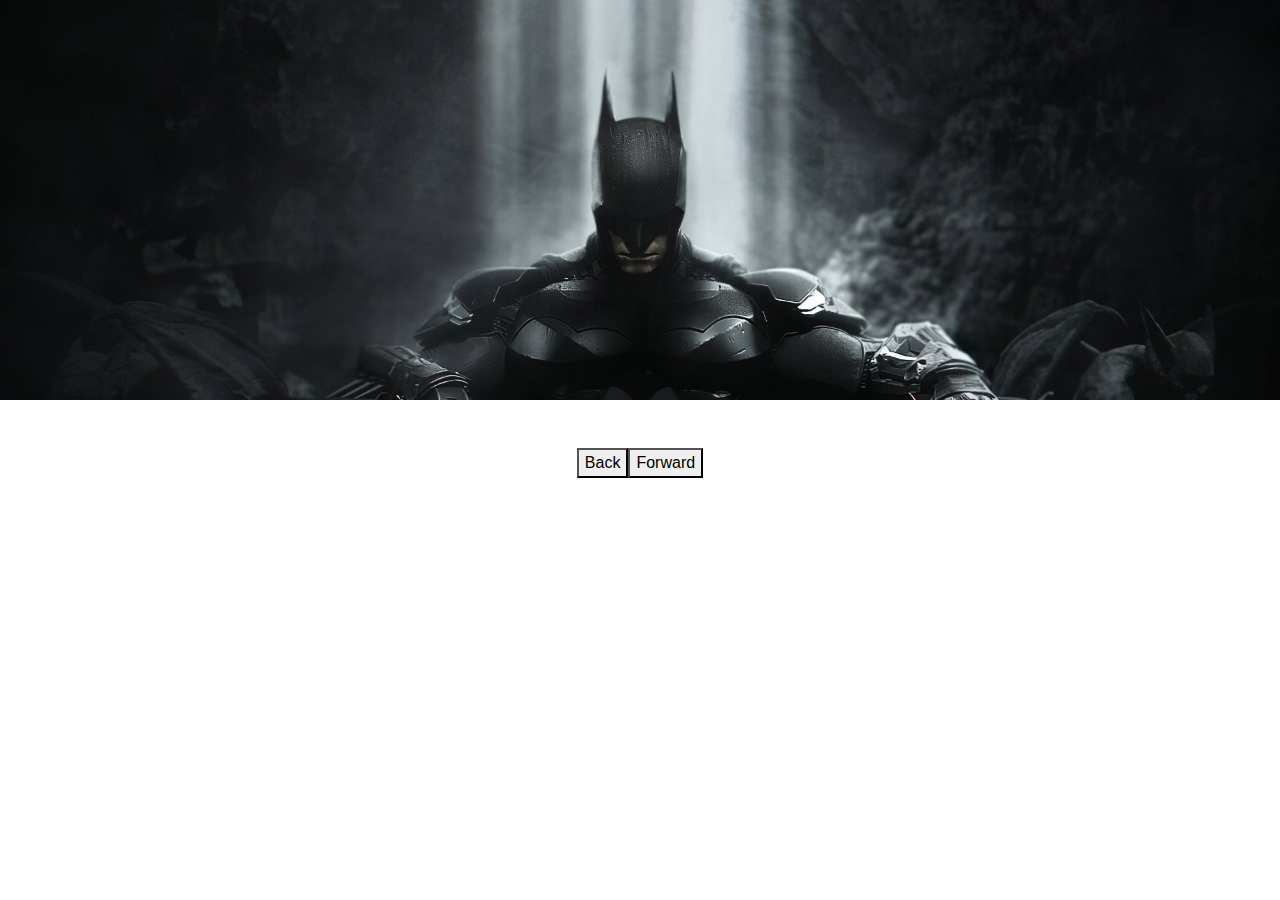
==== week-3/Homework/2-slideshow/index.html @ b4012cbc "act" ====
<!DOCTYPE html>
<html>
  <head>
    <title>Slideshow</title>
    <link
      rel="stylesheet"
      href="https://stackpath.bootstrapcdn.com/bootstrap/4.4.1/css/bootstrap.min.css"
      integrity="sha384-Vkoo8x4CGsO3+Hhxv8T/Q5PaXtkKtu6ug5TOeNV6gBiFeWPGFN9MuhOf23Q9Ifjh"
      crossorigin="anonymous"
    />
    <link rel="stylesheet" href="style.css" />
  </head>
  <body>
    <!-- Write your HTML in here -->
  <div id="img"></div>
    <!-- <img src="./1.jpg" id="img" alt="batman-wallpaper-black-1" height="500px" width="800px" class="center"> -->
    <br><br>
  <div class="container">
    <button type="button" id="back" > Back </button>
    <button type="button" id="forward"> Forward </button>
  </div>  
  </body>
  <script src="slideshow.js"></script>
</html>
---- week-3/Homework/2-slideshow/style.css ----
/** Write your CSS in here **/


.center {
    display: block;
    margin-left: auto;
    margin-right: auto;
    margin-top: 50px;
    width: 50%;
}

.container {
    display: flex;
    justify-content: center;
}

#img {
    width: 100%;
    height: 400px;
    background-size: cover;
    background-image: url(1.jpg);
}
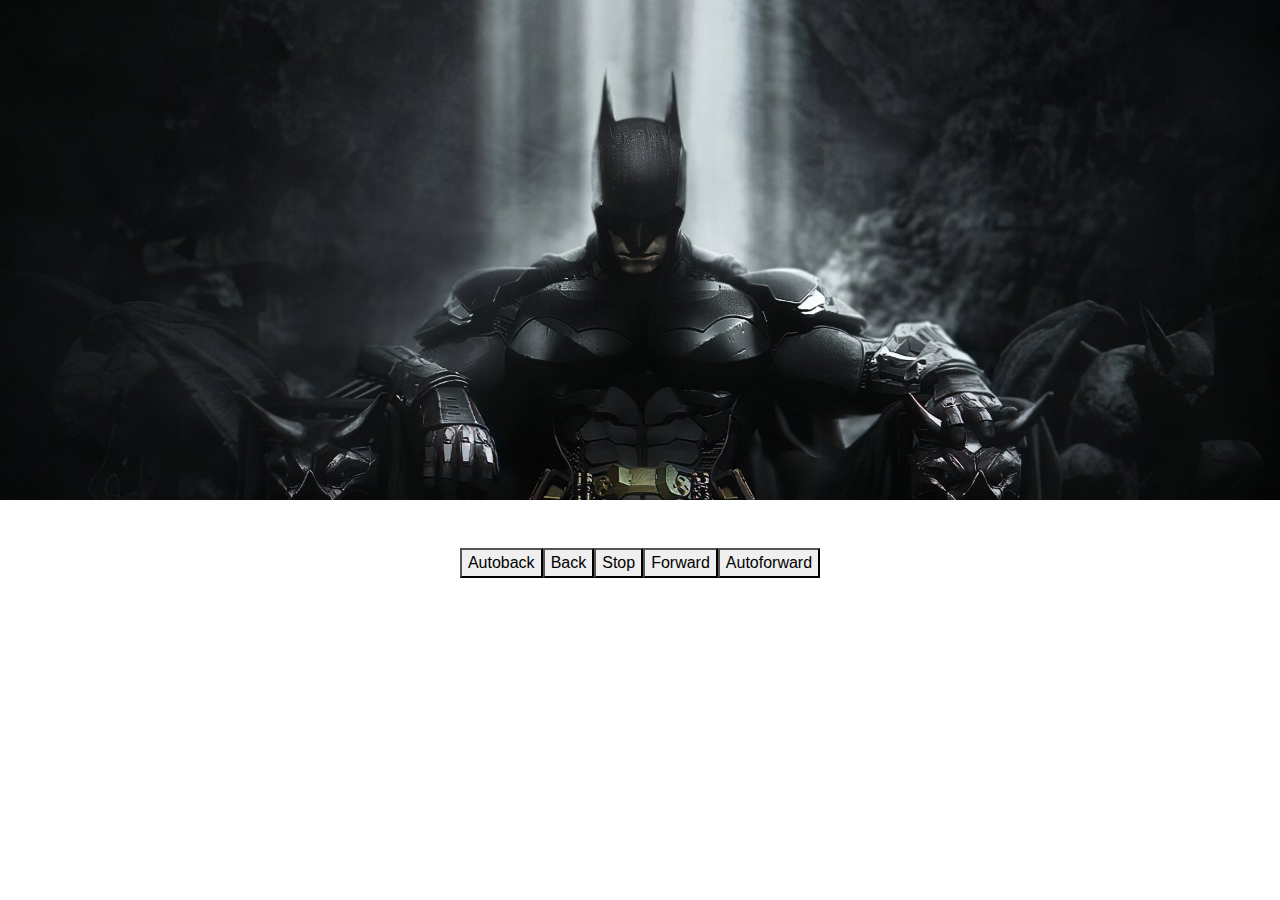
==== commit 6e76ce4d: "finish" ====
--- a/week-3/Homework/2-slideshow/index.html
+++ b/week-3/Homework/2-slideshow/index.html
@@ -16,8 +16,11 @@
     <!-- <img src="./1.jpg" id="img" alt="batman-wallpaper-black-1" height="500px" width="800px" class="center"> -->
     <br><br>
   <div class="container">
+    <button type="button" id="autoback" > Autoback </button>
     <button type="button" id="back" > Back </button>
+    <button type="button" id="stop" > Stop </button>
     <button type="button" id="forward"> Forward </button>
+    <button type="button" id="autoforward"> Autoforward </button>
   </div>  
   </body>
   <script src="slideshow.js"></script>
--- a/week-3/Homework/2-slideshow/style.css
+++ b/week-3/Homework/2-slideshow/style.css
@@ -1,13 +1,4 @@
 /** Write your CSS in here **/
-
-
-.center {
-    display: block;
-    margin-left: auto;
-    margin-right: auto;
-    margin-top: 50px;
-    width: 50%;
-}
 
 .container {
     display: flex;
@@ -16,7 +7,7 @@
 
 #img {
     width: 100%;
-    height: 400px;
+    height: 500px;
     background-size: cover;
     background-image: url(1.jpg);
 }